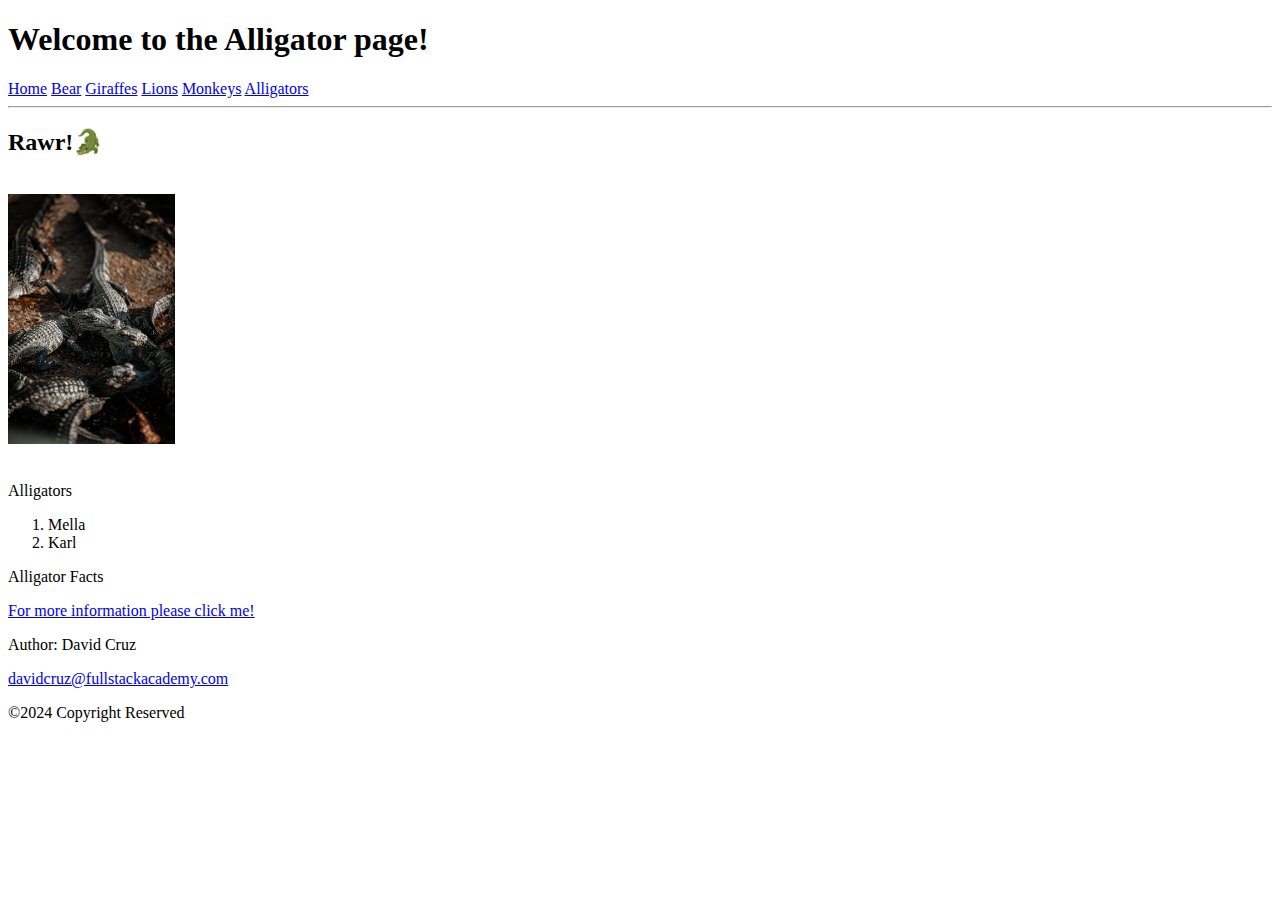
==== alligators.html @ 98621ffc "test" ====
<!DOCTYPE html>
<html lang="en">
<head>
    <meta charset="UTF-8">
    <meta name="viewport" content="width=device-width, initial-scale=1.0">
    <title>Alligator</title>
    <link rel="stylesheet" href="style.css">
</head>
<body>

    <h1 class="headerWelcome">Welcome to the Alligator page!</h1>
    <a href="index.html" class="link">Home</a>
    
    <a href="bear.html" class="link">Bear</a>
    <a href="giraffes.html" class="link">Giraffes</a>
    <a href="lions.html" class="link">Lions</a>
    <a href="monkeys.html" class="link">Monkeys</a>
    <a href="alligators.html" class="link">Alligators</a>
    <hr>

        <h2>Rawr!🐊</h2><br>
        <!--image source for alligator and alt attriube for alternative text for an image added the height to make it fit-->
        <img src="/images/alligator.jpeg" alt="A picture of a Alligator" title="A picture of a Alligator" height="250">

    
   <br><br>

   <p>Alligators</p>
   
   <ol>
        <li>Mella</li>
        <li>Karl</li>        
    </ol>

    <p>Alligator Facts</p>
        <a id="wikiPage" href="https://en.wikipedia.org/wiki/Alligator" title="Goes to wikipedia page">For more information please click me!</a><br>
    

        <footer>
  
            <p>Author: David Cruz</p>
            <p>
                <a href="mailto:davidcrz@example.com">davidcruz@fullstackacademy.com</a>
            </p>
            &copy;2024 Copyright Reserved <br />
      </footer>


</body>
</html>
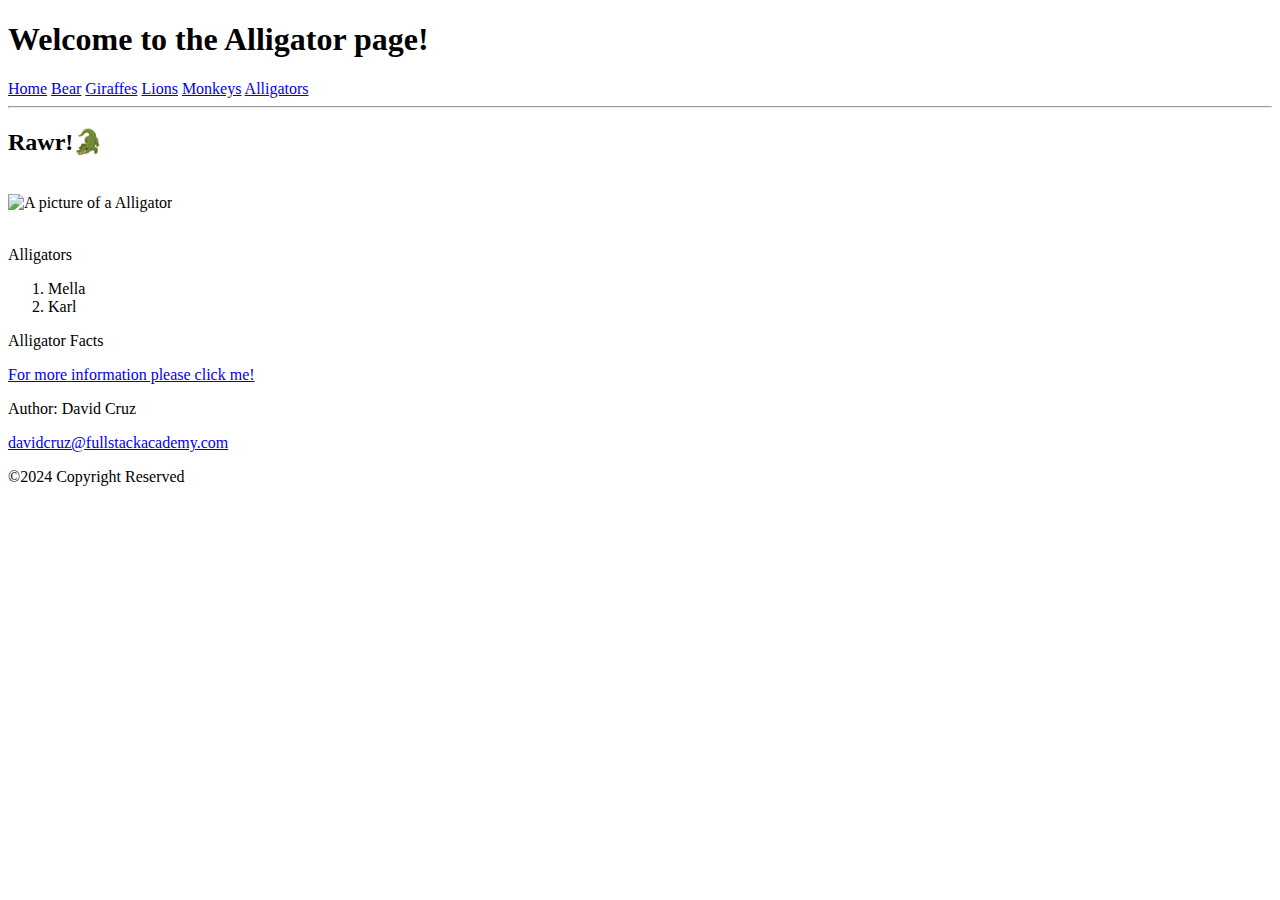
==== commit d5f252db: "added comment" ====
--- a/alligators.html
+++ b/alligators.html
@@ -7,10 +7,9 @@
     <link rel="stylesheet" href="style.css">
 </head>
 <body>
-
+    <!--created a heading and hrefs to separete the animals-->
     <h1 class="headerWelcome">Welcome to the Alligator page!</h1>
     <a href="index.html" class="link">Home</a>
-    
     <a href="bear.html" class="link">Bear</a>
     <a href="giraffes.html" class="link">Giraffes</a>
     <a href="lions.html" class="link">Lions</a>
@@ -20,7 +19,7 @@
 
         <h2>Rawr!🐊</h2><br>
         <!--image source for alligator and alt attriube for alternative text for an image added the height to make it fit-->
-        <img src="/images/alligator.jpeg" alt="A picture of a Alligator" title="A picture of a Alligator" height="250">
+        <img src="/github-zooanimals/images/alligator.jpeg" alt="A picture of a Alligator" title="A picture of a Alligator" height="250">
 
     
    <br><br>
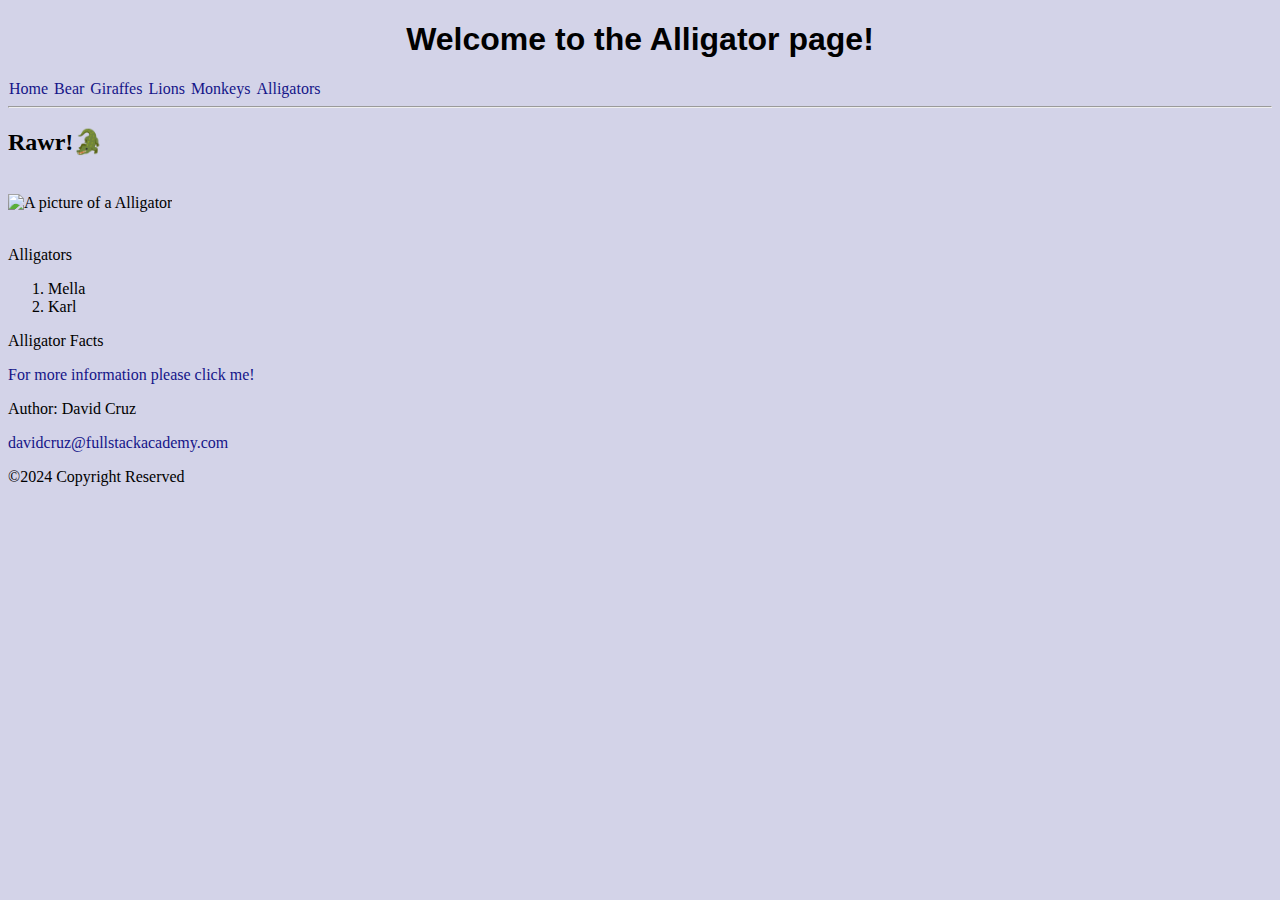
==== commit 9766b683: "added comment" ====
--- a/alligators.html
+++ b/alligators.html
@@ -25,12 +25,12 @@
    <br><br>
 
    <p>Alligators</p>
-   
+   <!--ordered list-->
    <ol>
         <li>Mella</li>
         <li>Karl</li>        
     </ol>
-
+    <!--Facts about Alligator-->
     <p>Alligator Facts</p>
         <a id="wikiPage" href="https://en.wikipedia.org/wiki/Alligator" title="Goes to wikipedia page">For more information please click me!</a><br>
     
--- a/style.css
+++ b/style.css
@@ -0,0 +1,29 @@
+.link{ /*href CSS*/
+    padding: 1px;
+    text-decoration: none;
+    text-align: left;
+    color: hsl(240, 73%, 31%);
+}
+.headerWelcome{ /*h1 align center*/
+    text-align: center;
+}
+.headerWelcome{
+    font-family: Arial, Helvetica, sans-serif;
+    font-size: 2em;
+}
+#paragraph {
+    text-align: center;
+    font-family: 'Franklin Gothic Medium', 'Arial Narrow', Arial, sans-serif;
+    color: hsl(0, 34%, 55%);
+}
+body{
+    background-color: hsl(240, 32%, 87%);
+}
+.wikiPage{
+    text-decoration: none;
+    color: hsl(0, 9%, 61%);
+}
+a{
+    text-decoration: none;
+    color: hsl(240, 73%, 31%);
+}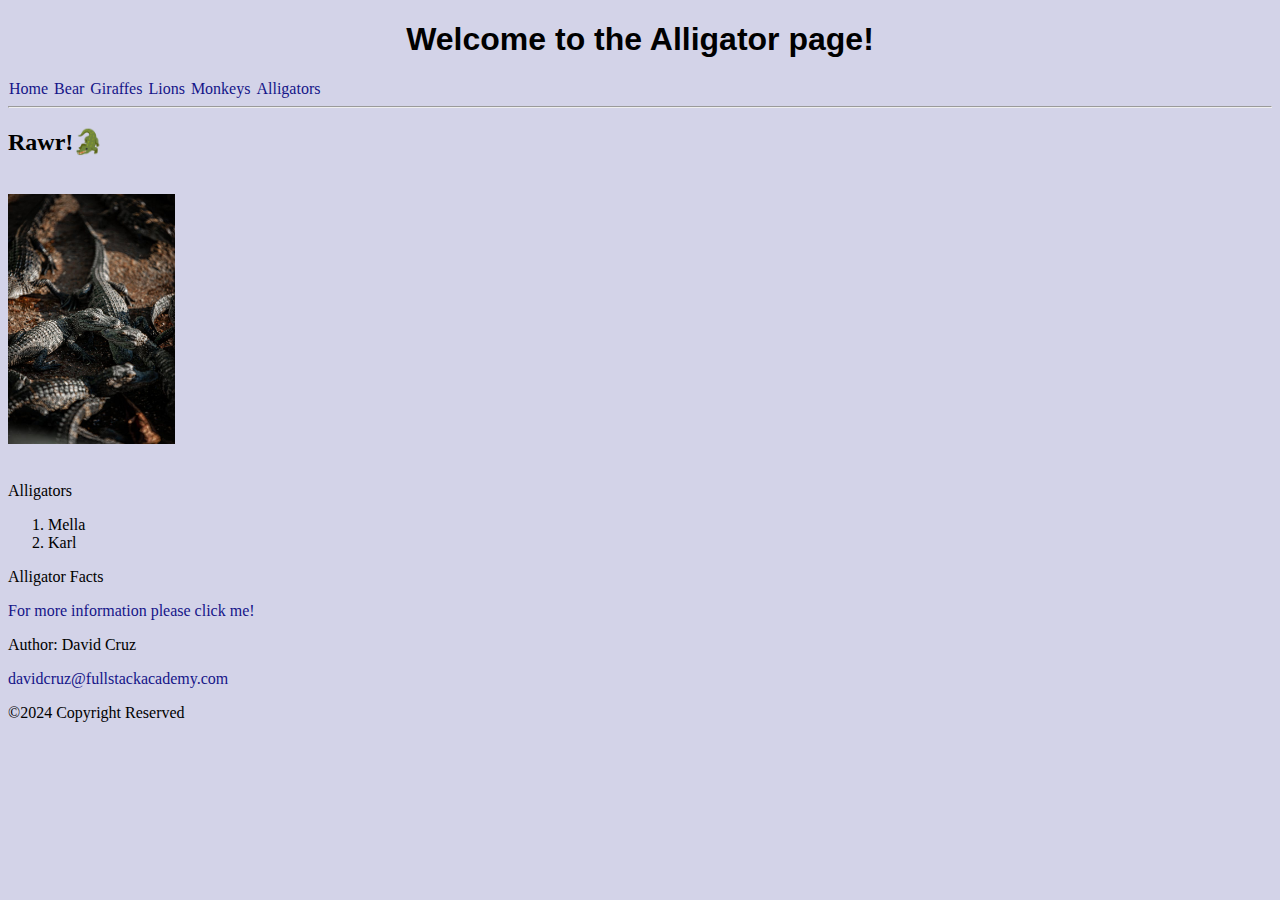
==== commit 4cbd8971: "updated IMG" ====
--- a/alligators.html
+++ b/alligators.html
@@ -19,7 +19,7 @@
 
         <h2>Rawr!🐊</h2><br>
         <!--image source for alligator and alt attriube for alternative text for an image added the height to make it fit-->
-        <img src="/github-zooanimals/images/alligator.jpeg" alt="A picture of a Alligator" title="A picture of a Alligator" height="250">
+        <img src="/images/alligator.jpeg" alt="A picture of a Alligator" title="A picture of a Alligator" height="250">
 
     
    <br><br>
@@ -36,7 +36,6 @@
     
 
         <footer>
-  
             <p>Author: David Cruz</p>
             <p>
                 <a href="mailto:davidcrz@example.com">davidcruz@fullstackacademy.com</a>
--- a/style.css
+++ b/style.css
@@ -7,7 +7,7 @@
 .headerWelcome{ /*h1 align center*/
     text-align: center;
 }
-.headerWelcome{
+.headerWelcome{ /* header for animals html */
     font-family: Arial, Helvetica, sans-serif;
     font-size: 2em;
 }
